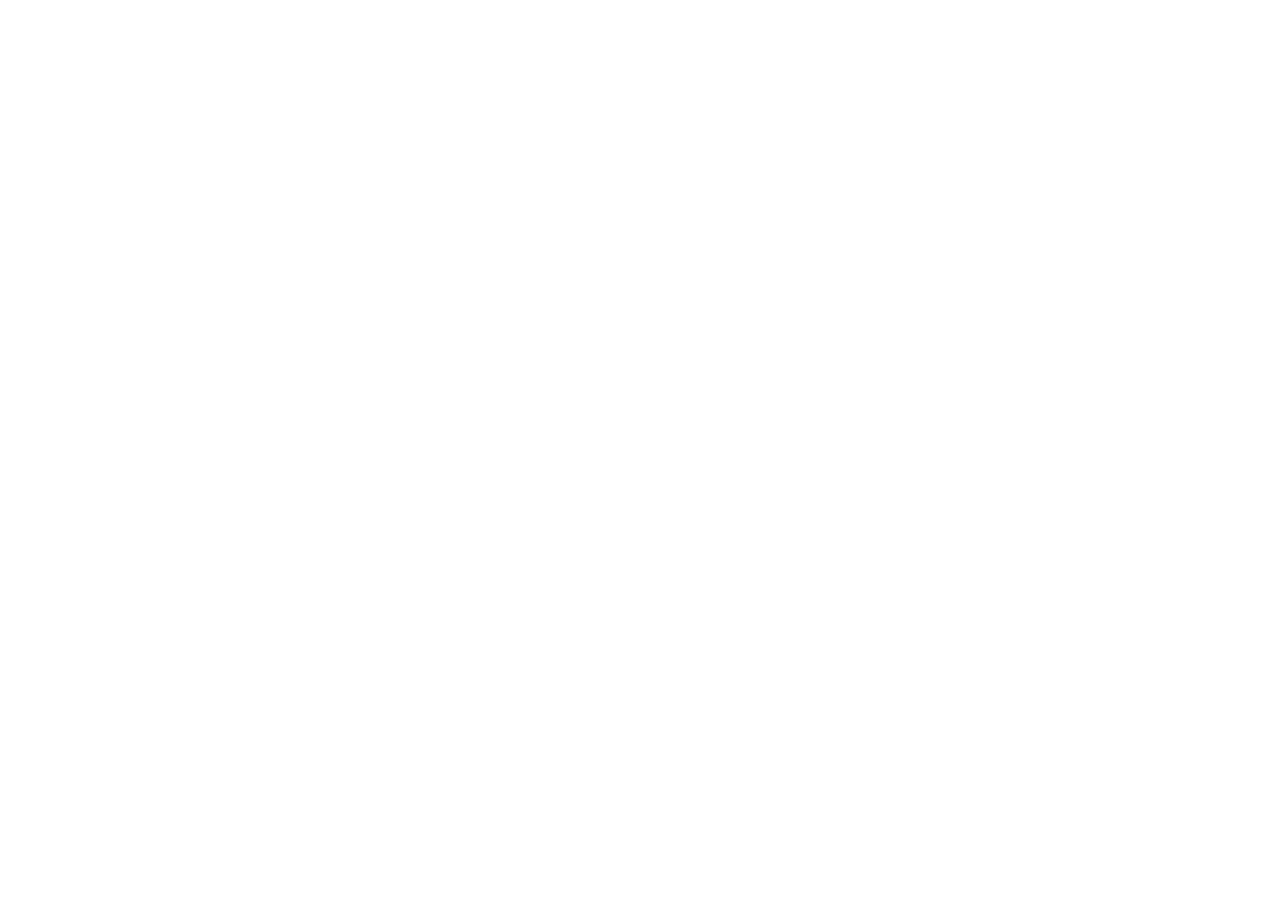
==== index.html @ b69dabfb "opg" ====
<!DOCTYPE html>
<html>
<head>
    <title>SnackSMP Map</title>
    <link rel="stylesheet" href="https://unpkg.com/leaflet@1.9.4/dist/leaflet.css" />
    <link rel="stylesheet" href="./style.css" />
    <script src="https://unpkg.com/leaflet@1.9.4/dist/leaflet.js"></script>
    <script src="./script.js"></script>

    <!--Google Fonts Connect-->
    <link rel="preconnect" href="https://fonts.googleapis.com">
    <link rel="preconnect" href="https://fonts.gstatic.com" crossorigin>
    <link href="https://fonts.googleapis.com/css2?family=Chakra+Petch:wght@600&display=swap" rel="stylesheet">

    <!--OpenGraphProtocol-->
    <meta content="SnackSMP Map" property="og:title"/>
    <meta content="Full map" property="og:description"/>
    <meta property="og:url" content="https://lemon4ik6484.github.io/SnackSMP-Map/"/>
    <meta property="og:image" content="https://lemon4ik6484.github.io/SnackSMP-Map/preview?v=1"/>
    <meta content="#D3FFCE" data-react-helmet="true" name="theme-color"/>
</head>
<body>
    <div id="map"></div>
</body>
</html>
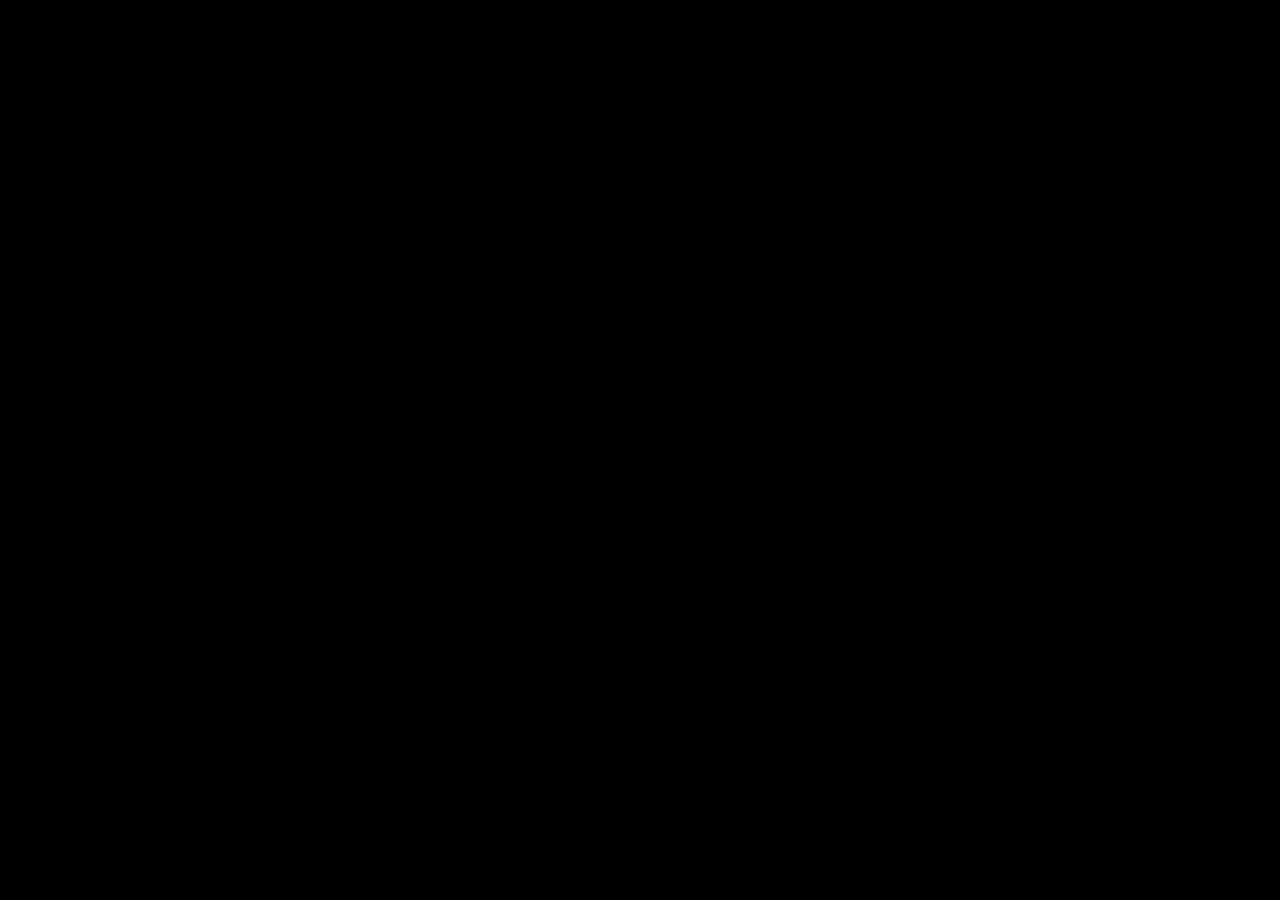
==== commit 2709e4be: "Almost done" ====
--- a/index.html
+++ b/index.html
@@ -12,6 +12,10 @@
     <link rel="preconnect" href="https://fonts.gstatic.com" crossorigin>
     <link href="https://fonts.googleapis.com/css2?family=Chakra+Petch:wght@600&display=swap" rel="stylesheet">
 
+    <link rel="preconnect" href="https://fonts.googleapis.com">
+    <link rel="preconnect" href="https://fonts.gstatic.com" crossorigin>
+    <link href="https://fonts.googleapis.com/css2?family=Noto+Sans:ital,wght@0,100..900;1,100..900&display=swap" rel="stylesheet">
+
     <!--OpenGraphProtocol-->
     <meta content="SnackSMP Map" property="og:title"/>
     <meta content="Full map" property="og:description"/>
--- a/style.css
+++ b/style.css
@@ -0,0 +1,215 @@
+#map {
+    position: fixed;
+    width: 100%;
+    height: 100%;
+    left: 0;
+    top: 0;
+    background-color: black;
+}
+
+.fade-out {
+    opacity: 0;
+    transition: opacity 0.25s ease-in-out;
+}
+
+.invis {
+    display: none;
+    opacity: 0;
+}
+
+.attribution-agency {
+    font-family: "Chakra Petch", sans-serif;
+    font-weight: 600;
+}
+
+.agency-icon {
+    position: relative;
+    top: 2px;
+}
+
+.gray {
+    color: #b4b9dd;
+}
+
+.horizontal {
+    display: flex;
+    justify-content: center;
+}
+
+/* STATION STYLE */
+
+.station .leaflet-popup-content-wrapper{
+    background-color: #454c84;
+    border: 6px solid #363b66;
+}
+
+.station .leaflet-popup-content {
+    color: white;
+
+    display: flex;
+    flex-direction: column;
+    align-items: center;
+    justify-content: center;
+}
+
+.station .leaflet-popup-close-button {
+    color: #d1d6ff !important;
+    margin: 3px;
+}
+
+.station .leaflet-popup-tip {
+    display: none;
+}
+
+.station-title {
+    margin: 0 !important;
+    font-family: "Noto Sans", sans-serif;
+    font-weight: 700;
+    font-size: large;
+}
+
+.station-lines {
+    font-family: "Noto Sans", sans-serif;
+    margin: 0 !important;
+}
+
+.station-logo {
+    margin: 4px;
+    margin-top: 1px;
+}
+
+/* MEMORIAL STYLE */
+
+.memorial .leaflet-popup-content-wrapper{
+    background-color: #d27f50;
+    border: 6px solid #bf6939;
+}
+
+.memorial .leaflet-popup-content {
+    color: white;
+
+    display: flex;
+    flex-direction: column;
+    align-items: center;
+    justify-content: center;
+}
+
+.memorial .leaflet-popup-close-button {
+    color: #ffe2d1 !important;
+    margin: 3px;
+}
+
+.memorial .leaflet-popup-tip {
+    display: none;
+}
+
+/* BASE STYLE */
+
+.base .leaflet-popup-content-wrapper{
+    background-color: #45845e;
+    border: 6px solid #36714d;
+}
+
+.base .leaflet-popup-content {
+    color: white;
+
+    display: flex;
+    flex-direction: column;
+    align-items: center;
+    justify-content: center;
+}
+
+.base .leaflet-popup-close-button {
+    color: #d3ffe5 !important;
+    margin: 3px;
+}
+
+.base .leaflet-popup-tip {
+    display: none;
+}
+
+/* OCEAN STYLE */
+
+.ocean .leaflet-popup-content-wrapper{
+    background-color: #456284;
+    border: 6px solid #395474;
+}
+
+.ocean .leaflet-popup-content {
+    color: white;
+
+    display: flex;
+    flex-direction: column;
+    align-items: center;
+    justify-content: center;
+}
+
+.ocean .leaflet-popup-close-button {
+    color: #dcecff !important;
+    margin: 3px;
+}
+
+.ocean .leaflet-popup-tip {
+    display: none;
+}
+
+/* OTHER STYLE */
+
+.other .leaflet-popup-content-wrapper{
+    background-color: #cf7474;
+    border: 6px solid #b05858;
+}
+
+.other .leaflet-popup-content {
+    color: white;
+
+    display: flex;
+    flex-direction: column;
+    align-items: center;
+    justify-content: center;
+}
+
+.other .leaflet-popup-close-button {
+    color: #eebbbb !important;
+    margin: 3px;
+}
+
+.other .leaflet-popup-tip {
+    display: none;
+}
+
+/* TERRAIN STYLE */
+
+.terrain .leaflet-popup-content-wrapper{
+    background-color: #3aba6d;
+    border: 6px solid #1e9b50;
+}
+
+.terrain .leaflet-popup-content {
+    color: white;
+
+    display: flex;
+    flex-direction: column;
+    align-items: center;
+    justify-content: center;
+}
+
+.terrain .leaflet-popup-close-button {
+    color: #cbffe0 !important;
+    margin: 3px;
+}
+
+.terrain .leaflet-popup-tip {
+    display: none;
+}
+
+/* ------ */
+
+.leaflet-popup-content {
+    display: flex !important;
+    justify-content: center !important;
+    align-items: center !important;
+    flex-direction: column !important;
+    font-family: "Noto Sans", sans-serif;
+    font-weight: 600;
+}